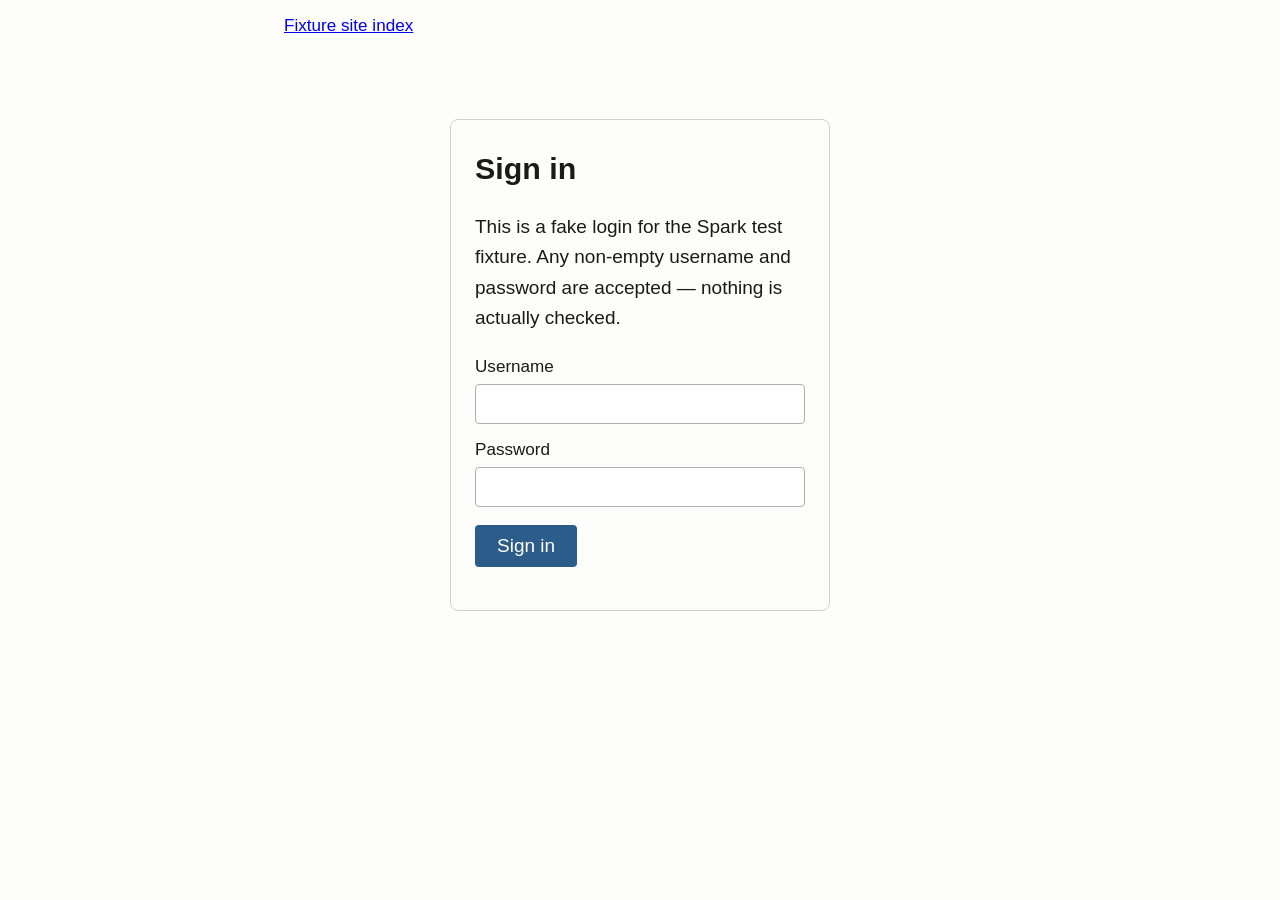
==== tests/fixtures/site/passage-lazy.html @ df76435f "Implement M0-M3: scaffolding, Chrome/CDP attach, DOM extraction M0: package layout, pydantic-based s" ====
<!doctype html>
<html lang="en">
<head>
<meta charset="utf-8">
<title>The Founding of Millbrook (lazy-loaded)</title>
<meta name="viewport" content="width=device-width, initial-scale=1">
<link rel="stylesheet" href="style.css">
<script src="auth-guard.js"></script>
</head>
<body>
<nav class="top-links"><a href="index.html">Fixture site index</a></nav>

<header class="page-header">
  <h1>The Founding of Millbrook</h1>
  <p><em>Each paragraph below is only inserted into the DOM once you scroll
     it into view. A capture taken without scrolling first will miss the
     later paragraphs.</em></p>
</header>

<main class="passage" id="passageArticle">
  <div class="lazy-slot" data-index="0"><p class="placeholder">Loading paragraph 1&hellip;</p></div>
  <div class="lazy-slot" data-index="1"><p class="placeholder">Loading paragraph 2&hellip;</p></div>
  <div class="lazy-slot" data-index="2"><p class="placeholder">Loading paragraph 3&hellip;</p></div>
  <div class="lazy-slot" data-index="3"><p class="placeholder">Loading paragraph 4&hellip;</p></div>
  <div class="lazy-slot" data-index="4"><p class="placeholder">Loading paragraph 5&hellip;</p></div>
  <div class="lazy-slot" data-index="5"><p class="placeholder">Loading paragraph 6&hellip;</p></div>
</main>

<footer class="page-footer">
  <a id="nextBtn" class="btn" href="questions.html?set=1&amp;round=1">Next</a>
</footer>

<script src="passage-data.js"></script>
<script src="round-nav.js"></script>
<script>
(function () {
  "use strict";

  var slots = document.querySelectorAll(".lazy-slot");

  function loadSlot(slot) {
    var idx = parseInt(slot.getAttribute("data-index"), 10);
    var text = PASSAGE_PARAGRAPHS[idx];
    var p = document.createElement("p");
    p.textContent = text;
    slot.innerHTML = "";
    slot.appendChild(p);
    slot.classList.add("loaded");
  }

  if ("IntersectionObserver" in window) {
    var observer = new IntersectionObserver(
      function (entries) {
        entries.forEach(function (entry) {
          if (entry.isIntersecting) {
            loadSlot(entry.target);
            observer.unobserve(entry.target);
          }
        });
      },
      { root: null, rootMargin: "150px 0px 150px 0px", threshold: 0.01 }
    );
    slots.forEach(function (slot) {
      observer.observe(slot);
    });
  } else {
    // Graceful degradation: no IntersectionObserver support means we can't
    // detect scroll position, so just load everything up front.
    slots.forEach(loadSlot);
  }

  var round = getRound();
  document.getElementById("nextBtn").href = questionsHrefForRound(round);
})();
</script>
</body>
</html>
---- tests/fixtures/site/style.css ----
/* Shared styles for the Spark fixture site. Plain CSS, no build step. */

* { box-sizing: border-box; }

body {
  font-family: Georgia, "Times New Roman", serif;
  font-size: 19px;
  line-height: 1.6;
  color: #1a1a1a;
  background: #fdfdfb;
  margin: 0;
  padding: 0;
}

header.page-header,
main,
footer.page-footer {
  max-width: 760px;
  margin: 0 auto;
  padding: 20px 24px;
}

h1 {
  font-size: 1.6em;
  margin: 0 0 8px 0;
}

.passage p {
  margin: 0 0 1.2em 0;
}

.btn {
  display: inline-block;
  background: #2b5c8a;
  color: #fff;
  text-decoration: none;
  padding: 10px 22px;
  border-radius: 4px;
  font-size: 1em;
  font-family: Arial, Helvetica, sans-serif;
  border: none;
  cursor: pointer;
}

.btn[disabled], .btn:disabled {
  background: #9aa7b0;
  cursor: not-allowed;
}

.btn.secondary {
  background: #6c757d;
}

nav.top-links {
  max-width: 760px;
  margin: 0 auto;
  padding: 12px 24px 0 24px;
  font-family: Arial, Helvetica, sans-serif;
  font-size: 0.9em;
}

/* Sticky header/footer variant */
header.sticky-header {
  position: sticky;
  top: 0;
  background: #fff;
  border-bottom: 2px solid #2b5c8a;
  padding: 14px 24px;
  z-index: 10;
  font-family: Arial, Helvetica, sans-serif;
  max-width: none;
}

header.sticky-header h1 {
  font-size: 1.1em;
  margin: 0;
}

footer.sticky-footer {
  position: sticky;
  bottom: 0;
  background: #fff;
  border-top: 2px solid #2b5c8a;
  padding: 12px 24px;
  z-index: 10;
  font-family: Arial, Helvetica, sans-serif;
  max-width: none;
  display: flex;
  justify-content: space-between;
  align-items: center;
}

/* Questions page */
fieldset.question-block {
  border: 1px solid #d0d0d0;
  border-radius: 6px;
  margin: 0 0 18px 0;
  padding: 14px 18px;
  font-family: Arial, Helvetica, sans-serif;
}

fieldset.question-block legend {
  font-weight: bold;
  padding: 0 6px;
}

.option-row {
  display: flex;
  align-items: center;
  gap: 10px;
  padding: 6px 0;
}

.option-row input[type="radio"] {
  width: 18px;
  height: 18px;
  flex: 0 0 auto;
}

.option-row label {
  font-size: 1em;
}

/* Login page */
.login-form {
  max-width: 380px;
  margin: 60px auto;
  padding: 24px;
  border: 1px solid #d0d0d0;
  border-radius: 8px;
  font-family: Arial, Helvetica, sans-serif;
}

.login-form label {
  display: block;
  margin: 12px 0 4px 0;
  font-size: 0.9em;
}

.login-form input {
  width: 100%;
  padding: 8px;
  font-size: 1em;
  border: 1px solid #b0b0b0;
  border-radius: 4px;
}

/* Score page */
.score-display {
  font-size: 2.2em;
  font-family: Arial, Helvetica, sans-serif;
  font-weight: bold;
  margin: 24px 0;
}

.lazy-slot {
  min-height: 260px;
}

.lazy-slot .placeholder {
  color: #999;
  font-style: italic;
}

canvas.passage-canvas {
  display: block;
  margin: 0 auto;
  border: 1px solid #d0d0d0;
  max-width: 100%;
}

.two-col-frame {
  overflow-x: auto;
}
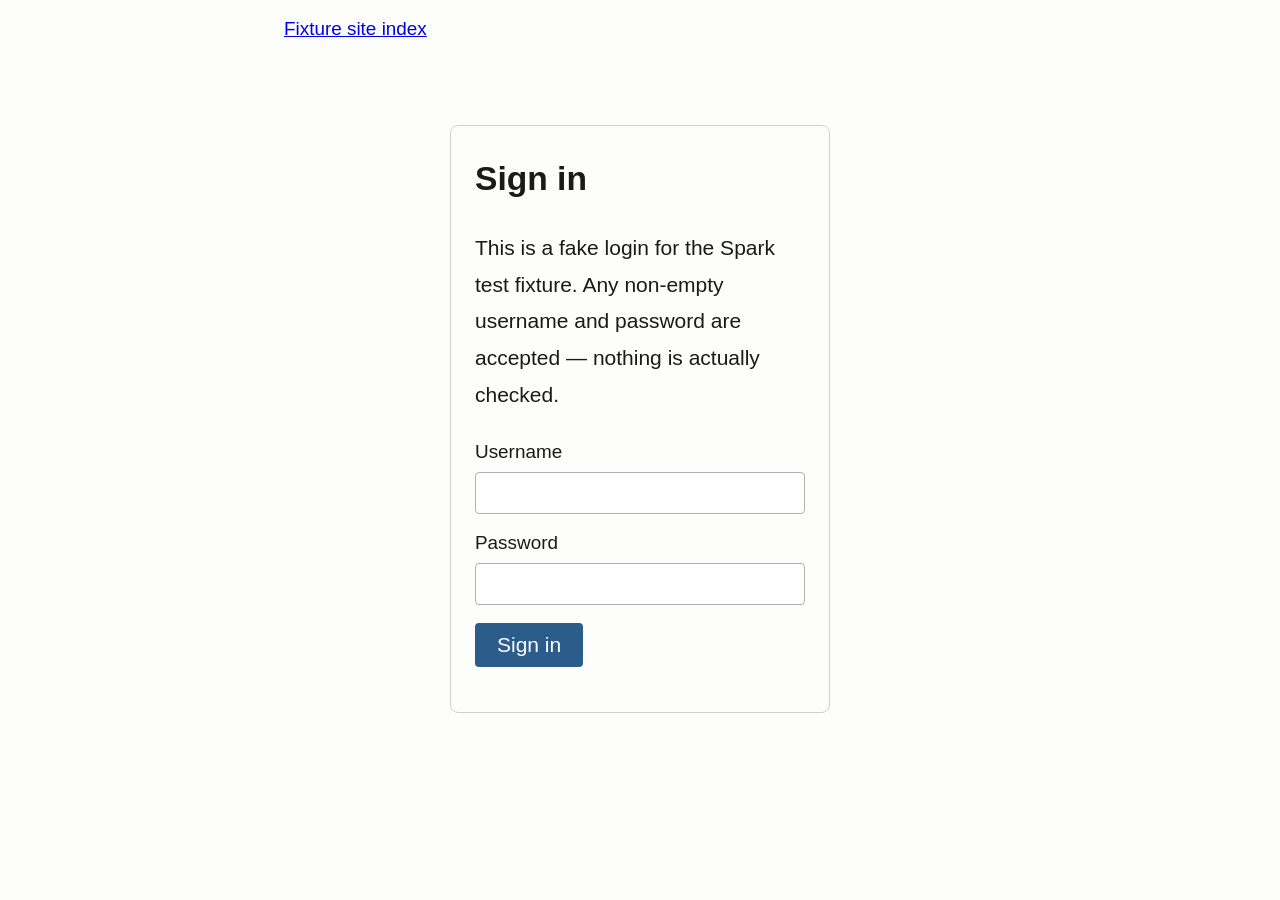
==== commit 41547202: "Add fixture-site smoke tests; verify M1 end to end Drives the fixture site with real Playwright/Chro" ====
--- a/tests/fixtures/site/passage-lazy.html
+++ b/tests/fixtures/site/passage-lazy.html
@@ -24,6 +24,7 @@
   <div class="lazy-slot" data-index="3"><p class="placeholder">Loading paragraph 4&hellip;</p></div>
   <div class="lazy-slot" data-index="4"><p class="placeholder">Loading paragraph 5&hellip;</p></div>
   <div class="lazy-slot" data-index="5"><p class="placeholder">Loading paragraph 6&hellip;</p></div>
+  <div class="lazy-slot" data-index="6"><p class="placeholder">Loading paragraph 7&hellip;</p></div>
 </main>
 
 <footer class="page-footer">
--- a/tests/fixtures/site/style.css
+++ b/tests/fixtures/site/style.css
@@ -4,8 +4,8 @@
 
 body {
   font-family: Georgia, "Times New Roman", serif;
-  font-size: 19px;
-  line-height: 1.6;
+  font-size: 21px;
+  line-height: 1.75;
   color: #1a1a1a;
   background: #fdfdfb;
   margin: 0;
